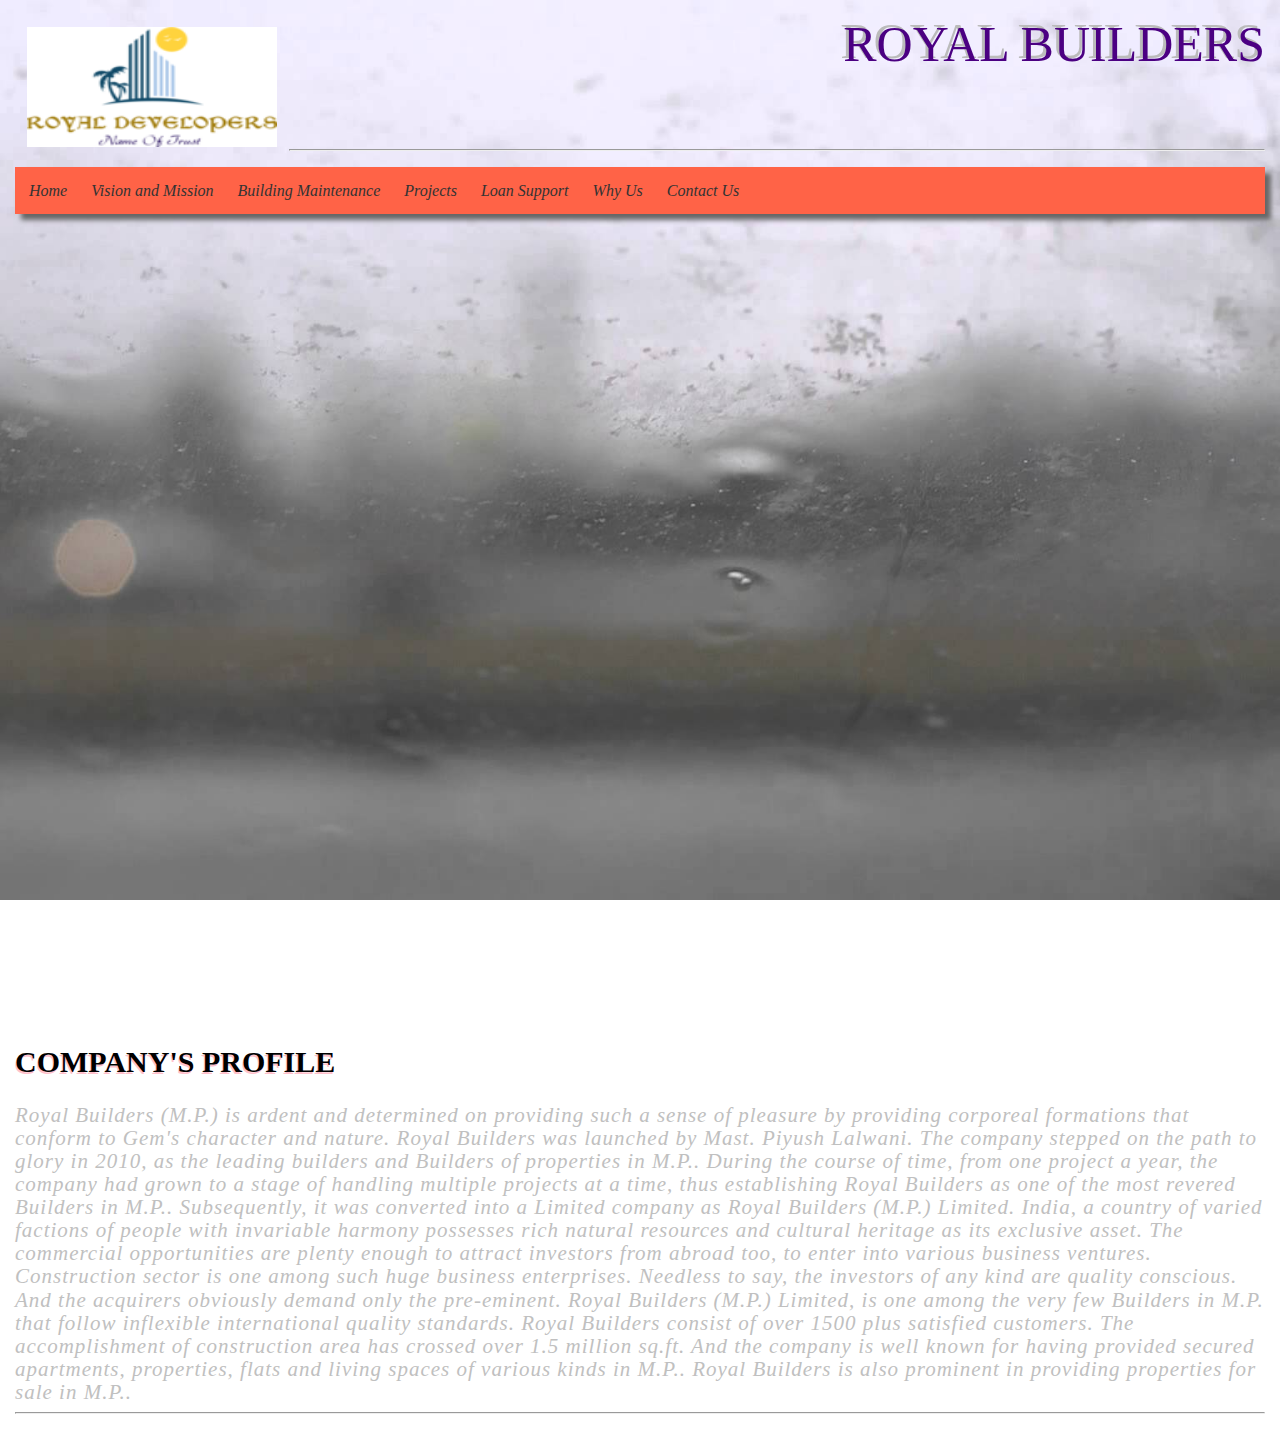
==== index.html @ 9e60bba7 "Add files via upload" ====
<html>
<head>
<meta name="viewport" content="width=device-width, initial-scale=1">
<title>Royal Builders</title>
<script type='text/javascript' src='http://ajax.googleapis.com/ajax/libs/jquery/1.4.2/jquery.min.js?ver=3.0.1'>
</script>    
		
<script type='text/javascript' src='jq/jqf.js'></script>		
    
<link rel="stylesheet" href="css/style.css" type="text/css" media="screen" />
  



 <style>
	.logo {
		padding: 10px;
		margin: 2px;
		height: 120px;
		width: 250px;
		float: left;
	}
	.logo {
		
		transition: transform 1s;
		-moz-transition: -moz-transform 1s;	
	}

	.logo:hover {
		position: absolute;
		z-index: 999;
		-moz-transform: scale(1,2) translate(10%,30%);
		 border-radius: 0px 50px 30px 30px;
	}

	body {
		background: url("img/back1.jpg") no-repeat center fixed;
		-moz-background-size: cover;
		-webkit-background-size: cover;		
		-ms-background-size: cover;
		-o-background-size: cover;
		padding: 10px;
    		margin: 5px;
	}
	
	.name {
	text-shadow: -3px -3px #BBB;
	color:  #4B0082;
	float: right;
	font-size: 50px;
	font-family: Impact;
	transition: transform 1s;
	-moz-transition: -moz-transform 1s;
	}

	.name:hover {
		-moz-transform: scale(1,2) translate(-10%,30%);
	}
	
	ul{
	padding: 4px;
	list-style: none;
	background: #FF6347;
	}

	 ul li{
	display: inline-block;
	position: relative;
	line-height: 25px;
	text-align: left;
	font-style: italic;
	
	}
    	
	ul li a{
	display: block;
	padding: 7px 10px;
	text-decoration: none;
	color: #333;
	}

    	ul li a:hover{
	color: #F08080;
	background: #800000;
	box-shadow: 6px 6px 5px white;
	}

	ul li ul.dropdown{
	width: 120px;
	background:  white;
	display: none;
	position: absolute;
	z-index: 1;
       	box-shadow: 6px 6px 5px #666;
	
	}

    	ul li:hover ul.dropdown {
	display: block; 
	}
    
	ul li ul.dropdown li{
	display: block;
	}

	.container {
	color: #C0C0C0;
	line-height: 1.1;
	letter-spacing: 1px;
	font-family: Georgia;
	font-size: 21px;
	font-style: italic;
	}
	
	h2 {
	color: #000000;
	font-family: Stencil;
	font-size: 30px;
	text-shadow: -1px 2px Pink;	
	}

	h2 {
		-moz-transition: -moz-transform 2s;
		-ms-transition: -ms-transform 2s; 
		-webkit-transition: -webkit-transform 2s;
	}

	h2:hover {
	-moz-transform: translate(10%) scale(1,2);
	-ms-transform: translate(10%) scale(1,2);	
	-webkit-transform: translate(10%) scale(1,2);
	}
	.drop {
	padding: 0px;
	box-shadow: 6px 6px 5px #666;
	}
			
 </style> 
 </head>
 <body>
	<div class="div1"><img src="img/logo.jpg" class="logo"></div><div class="name">ROYAL BUILDERS</div>  
	<br><br><br><br><br><br><br><hr>
	<div class="drop">
	<ul>
  		<li><a href="index.html">Home</a></li>
 		<li><a href="VisionAndMission.html">Vision and Mission</a></li>
		<li><a href="BuildingMaintenance.html">Building Maintenance</a></li>
  		<li>
    		<a href="#" class="dropbtn">Projects</a>
   		<ul class="dropdown">
      			<li><a href="Villa.html">Villa</a></li>
      			<li><a href="RowHouse.html">Row House</a></li>
      	    	</ul>
  		</li>
		<li><a href="LoanSupport.html">Loan Support</a></li>	
		<li><a href="WhyGunjanDevelopers.html">Why Us</a></li>
		<li><a href="ContactUs.html">Contact Us</a></li>
	</ul></div><br><br>
	<div id="rotating-item-wrapper">
			
	<img src="img/img1.jpg" class="rotating-item" >
      
 	 <img src="img/img3.jpg"  class="rotating-item">
      
	<img src="img/img4.jpg"  class="rotating-item">
      
	<img src="img/img5.jpg" class="rotating-item">
      
	<img src="img/img6.jpg" class="rotating-item" >    
			
	</div><br><br><br>
	<h2>COMPANY'S PROFILE</h2>
	<div class="container"> 
	Royal Builders (M.P.) is ardent and determined on providing such a sense of pleasure by providing corporeal formations that conform to Gem's character and nature.

	Royal Builders was launched by Mast. Piyush Lalwani. The company stepped on the path to glory in 2010, as the leading builders and Builders of properties in M.P..

	During the course of time, from one project a year, the company had grown to a stage of handling multiple projects at a time, thus establishing Royal Builders as one of the most revered Builders in M.P.. Subsequently, it was converted into a Limited company as Royal Builders (M.P.) Limited.

	India, a country of varied factions of people with invariable harmony possesses rich natural resources and cultural heritage as its exclusive asset. The commercial opportunities are plenty enough to attract investors from abroad too, to enter into various business ventures. Construction sector is one among such huge business enterprises.

	Needless to say, the investors of any kind are quality conscious. And the acquirers obviously demand only the pre-eminent. Royal Builders (M.P.) Limited, is one among the very few Builders in M.P. that follow inflexible international quality standards.

	Royal Builders consist of over 1500 plus satisfied customers. The accomplishment of construction area has crossed over 1.5 million sq.ft. And the company is well known for having provided secured apartments, properties, flats and living spaces of various kinds in M.P.. Royal Builders is also prominent in providing properties for sale in M.P..
	</div> 
	<hr/>
</body>

</html>
---- css/style.css ----
#rotating-item-wrapper {
	
position:relative;	
width: 100%;
	
height: 700px;
padding: 0px;
}

.rotating-item {
	
display: none;
	
position: absolute;

height: 700px;
width: 100%;	
}
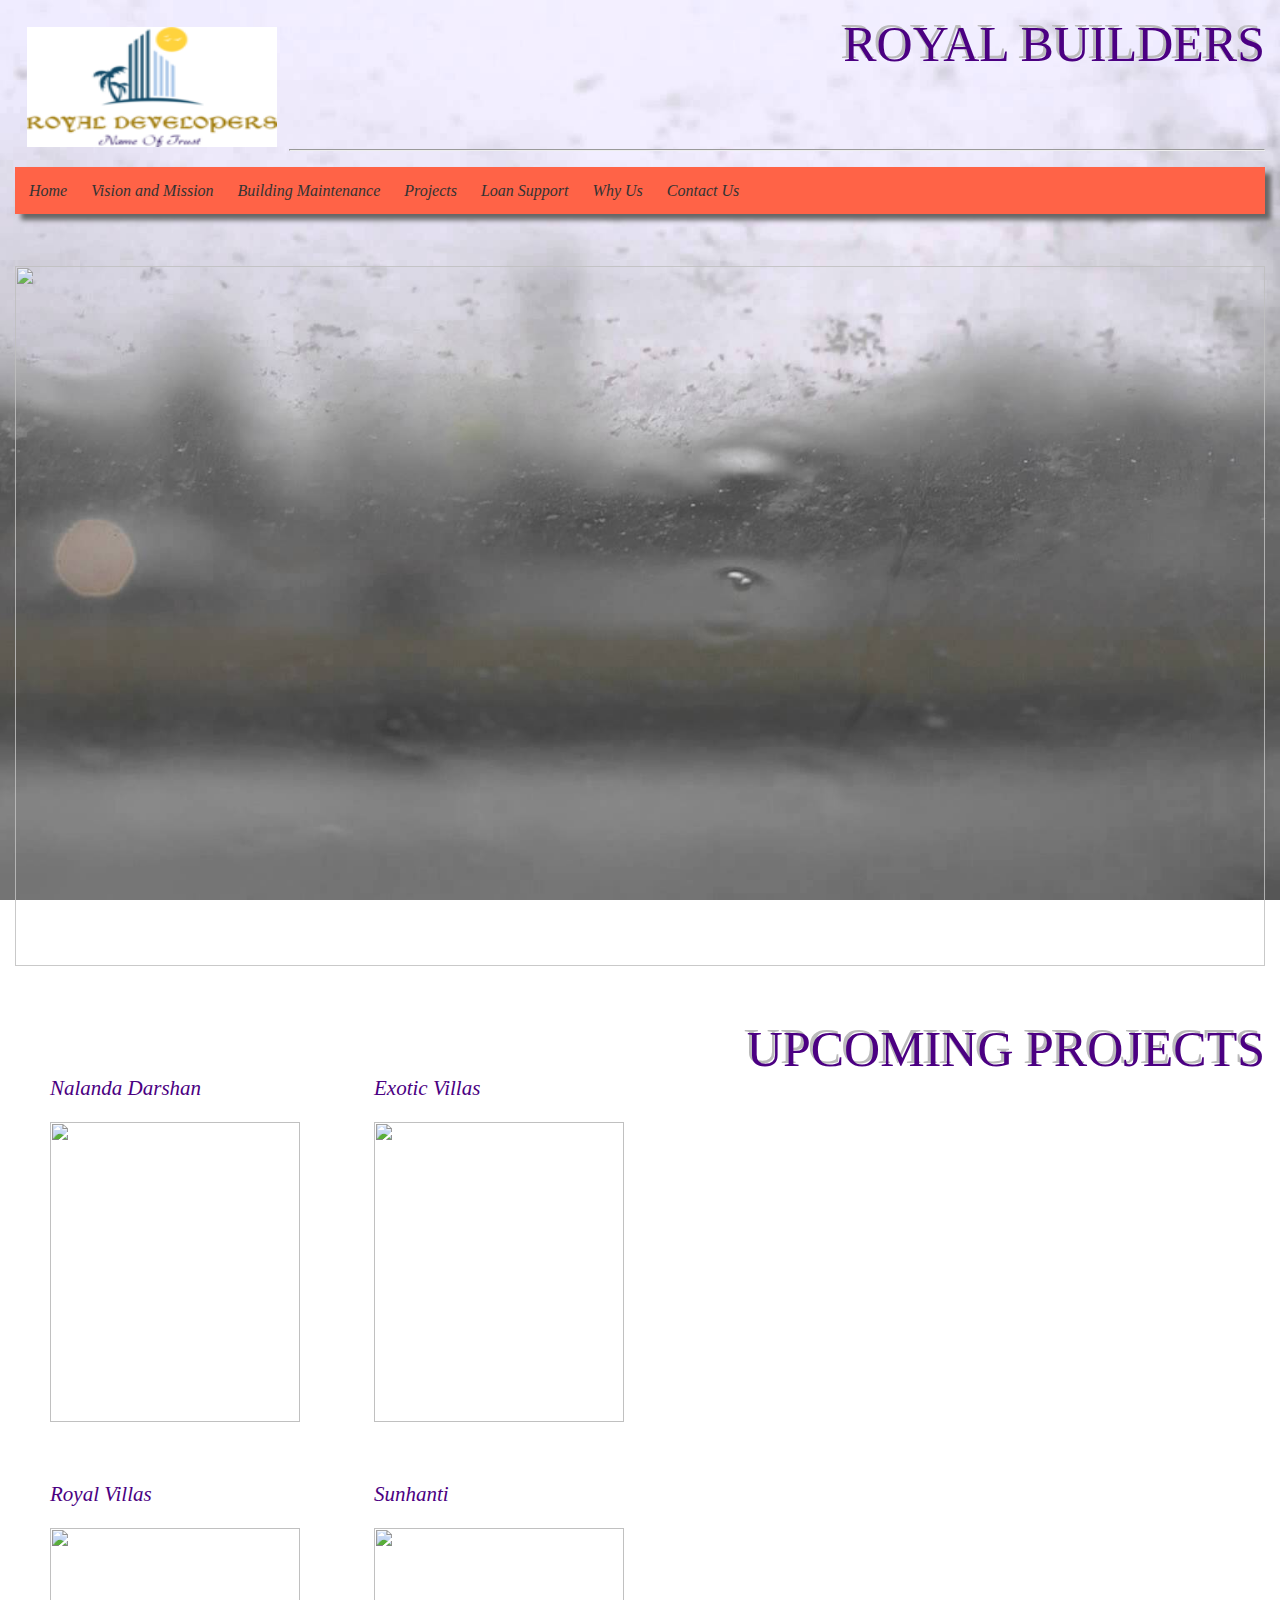
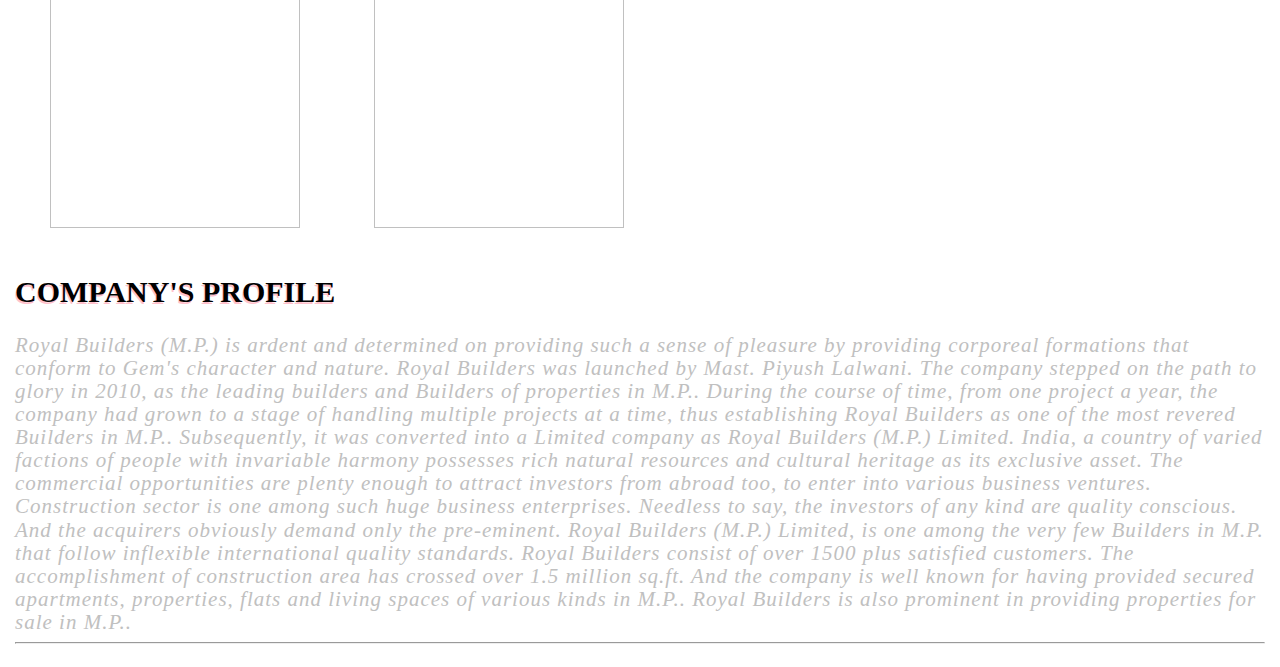
==== commit e6c3684a: "Update index.html" ====
--- a/index.html
+++ b/index.html
@@ -1,18 +1,32 @@
 <html>
 <head>
-<meta name="viewport" content="width=device-width, initial-scale=1">
 <title>Royal Builders</title>
-<script type='text/javascript' src='http://ajax.googleapis.com/ajax/libs/jquery/1.4.2/jquery.min.js?ver=3.0.1'>
-</script>    
-		
-<script type='text/javascript' src='jq/jqf.js'></script>		
-    
-<link rel="stylesheet" href="css/style.css" type="text/css" media="screen" />
+<meta name="viewport" content="width=device-width, initial-scale=0.8">
+
+<script src="https://code.jquery.com/jquery-1.11.3.min.js"></script>
+
+<script type="text/javascript" src="jq/jqf.js"></script>
+<link rel="stylesheet" href="css/project.css" type="text/css" media="screen"/>
+<style>
+	#rotating-item-wrapper {
+	
+		position:relative;	
+		width: 100%;
+	
+		height: 700px;
+		padding: 0px;
+	}
+
+	.rotating-item {
+	
+		display: none;
+	
+		position: absolute;
+
+		height: 700px;
+		width: 100%;	
+	}
   
-
-
-
- <style>
 	.logo {
 		padding: 10px;
 		margin: 2px;
@@ -156,19 +170,36 @@
 		<li><a href="WhyGunjanDevelopers.html">Why Us</a></li>
 		<li><a href="ContactUs.html">Contact Us</a></li>
 	</ul></div><br><br>
-	<div id="rotating-item-wrapper">
+	<div id="rotating-item-wrapper">
 			
-	<img src="img/img1.jpg" class="rotating-item" >
-      
- 	 <img src="img/img3.jpg"  class="rotating-item">
-      
-	<img src="img/img4.jpg"  class="rotating-item">
-      
-	<img src="img/img5.jpg" class="rotating-item">
-      
-	<img src="img/img6.jpg" class="rotating-item" >    
+	<img src="img/1.jpg" class="rotating-item" >
+      
+ 	 <img src="img/img3.jpg"  class="rotating-item">
+      
+	<img src="img/img4.jpg"  class="rotating-item">
+      
+	<img src="img/img5.jpg" class="rotating-item">
+      
+	<img src="img/img6.jpg" class="rotating-item" >    
 			
 	</div><br><br><br>
+	<div class="name">UPCOMING PROJECTS</div>
+	<div class="projects">
+	<p>Nalanda Darshan</p>
+	<img class="inside" src="img/1.jpg">
+	</div>
+	<div class="projects">
+	<p>Exotic Villas</p>
+	<img class="inside" src="img/2.jpg">
+	</div>
+	<div class="projects">
+	<p>Royal Villas</p>
+	<img class="inside" src="img/3.jpg">
+	</div>
+	<div class="projects">
+	<p>Sunhanti</p>
+	<img class="inside" src="img/4.jpg">
+	</div><br><br>
 	<h2>COMPANY'S PROFILE</h2>
 	<div class="container"> 
 	Royal Builders (M.P.) is ardent and determined on providing such a sense of pleasure by providing corporeal formations that conform to Gem's character and nature.
@@ -186,4 +217,4 @@
 	<hr/>
 </body>
 
-</html>+</html>
--- a/css/project.css
+++ b/css/project.css
@@ -0,0 +1,30 @@
+.projects {
+height: 300px;
+width: 250px;
+display: inline-block;
+position: relative;
+padding: 0px;
+margin: 35px;
+}
+
+.projects p {
+font-family: Georgia;
+font-size: 21px;
+font-style: italic;
+color: indigo;
+}
+
+.inside {
+height: 300px;
+width: 250px;
+-moz-transition: -moz-transform 1s;
+-ms-transition: -ms-transform 1s; 
+-webkit-transition: -webkit-transform 1s;
+}
+
+.inside:hover {
+-moz-transform: rotate(360deg);
+-ms-transform: rotate(360deg);	
+-webkit-transform: rotate(360deg);
+box-shadow: 5px 5px 5px blue;
+}